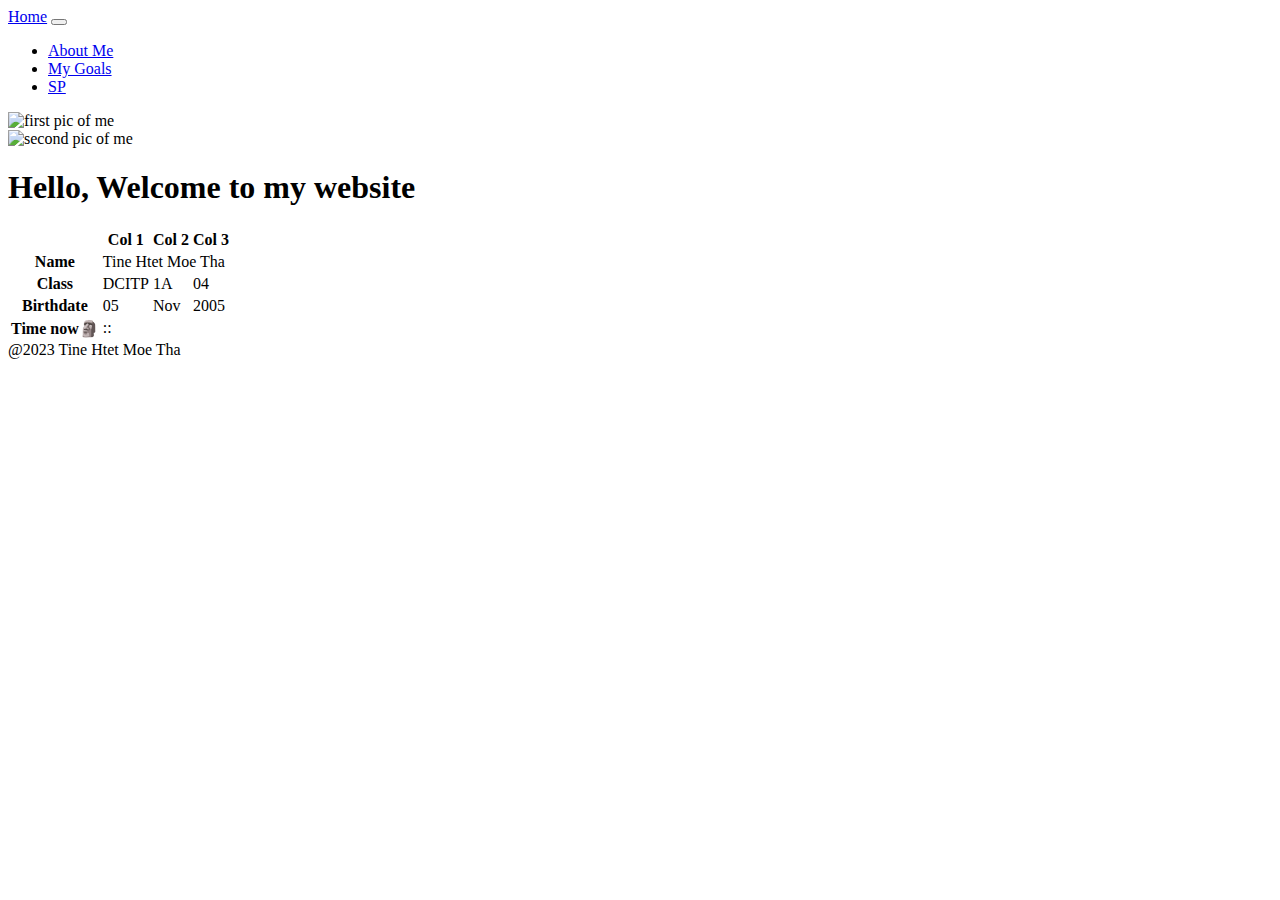
==== index.html @ 43510277 "Add files via upload" ====
<!DOCTYPE html>
<html lang="en">
<head>
    <meta charset="UTF-8">
    <meta name="viewport" content="width=device-width, initial-scale=1.0">
    <title>My Website</title>
    <link href="https://cdn.jsdelivr.net/npm/bootstrap@5.3.0/dist/css/bootstrap.min.css" rel="stylesheet" integrity="sha384-9ndCyUaIbzAi2FUVXJi0CjmCapSmO7SnpJef0486qhLnuZ2cdeRhO02iuK6FUUVM" crossorigin="anonymous">
    <script src="https://cdn.jsdelivr.net/npm/bootstrap@5.3.0/dist/js/bootstrap.bundle.min.js" integrity="sha384-geWF76RCwLtnZ8qwWowPQNguL3RmwHVBC9FhGdlKrxdiJJigb/j/68SIy3Te4Bkz" crossorigin="anonymous"></script>
    <link href="./CSS/index.css" rel="stylesheet">
</head>
<body>
    <nav id="navbar" class="navbar navbar-expand-lg navbar-light bg-light sticky-top">
        <div class="container-fluid">
            <a class="navbar-brand fs-3 fw-bold" href="./index.html">Home</a>
            <button class="navbar-toggler" type="button" data-bs-toggle="collapse" data-bs-target="#navbarNav" aria-controls="navbarNav" aria-expanded="false" aria-label="Toggle navigation">
                <span class="navbar-toggler-icon"></span>
            </button>
            <div class="collapse navbar-collapse" id="navbarNav">
                <ul class="navbar-nav">
                    <li class="nav-item">
                        <a class="nav-link fs-3 fw-bold" href="./HTML/page2.html">About Me</a>
                    </li>
                    <li class="nav-item">
                        <a class="nav-link fs-3 fw-bold" href="./HTML/page3.html">My Goals</a>
                    </li>
                    <li class="nav-item">
                        <a class="nav-link fs-3 fw-bold" href="./HTML/page4.html">SP</a>
                    </li>
                </ul>
            </div>
        </div>
    </nav>
    <div class="secondsection border-top">
        <section class="mesection">
            <div class="flip-card float-start">
                <div class="flip-card-inner">
                <div class="flip-card-front">
                    <img class="mepic" src="./Images/IndexPage/mepic.jpg" alt="first pic of me">
                </div>
                <div class="flip-card-back">
                    <img class="mepic" src="./Images/IndexPage/picofme.jpg" alt="second pic of me">
                </div>
            </div>
        </section>
        <h1 class="fw-semibold pt-5">Hello, Welcome to my website</h1>
    </div>
    <div class="bootstraptable">
        <table class="table table-striped">
            <thead>
                <tr>
                    <th scope="col"></th>
                    <th scope="col">Col 1</th>
                    <th scope="col">Col 2</th>
                    <th scope="col">Col 3</th>
                </tr>
            </thead>
            <tbody>
                <tr>
                    <th scope="row">Name</th>
                    <td colspan="4">Tine Htet Moe Tha</td>
                </tr>
                <tr>
                    <th scope="row">Class</th>
                    <td>DCITP</td>
                    <td>1A</td>
                    <td>04</td>
                </tr>
                <tr>
                    <th scope="row">Birthdate</th>
                    <td>05</td>
                    <td>Nov</td>
                    <td>2005</td>
                </tr>
                <tr>
                    <th scope="row">Time now&#128511;</th>
                    <td colspan="4"><span id="hour"></span>:<span id="minute"></span>:<span id="second"></span></td>
                </tr>
            </tbody>
        </table>
    </div>
    </div>
    <footer class="text-center fw-semibold">@2023 Tine Htet Moe Tha</footer>
    <script src="./JS/page1.js"></script>
</body>
</html>
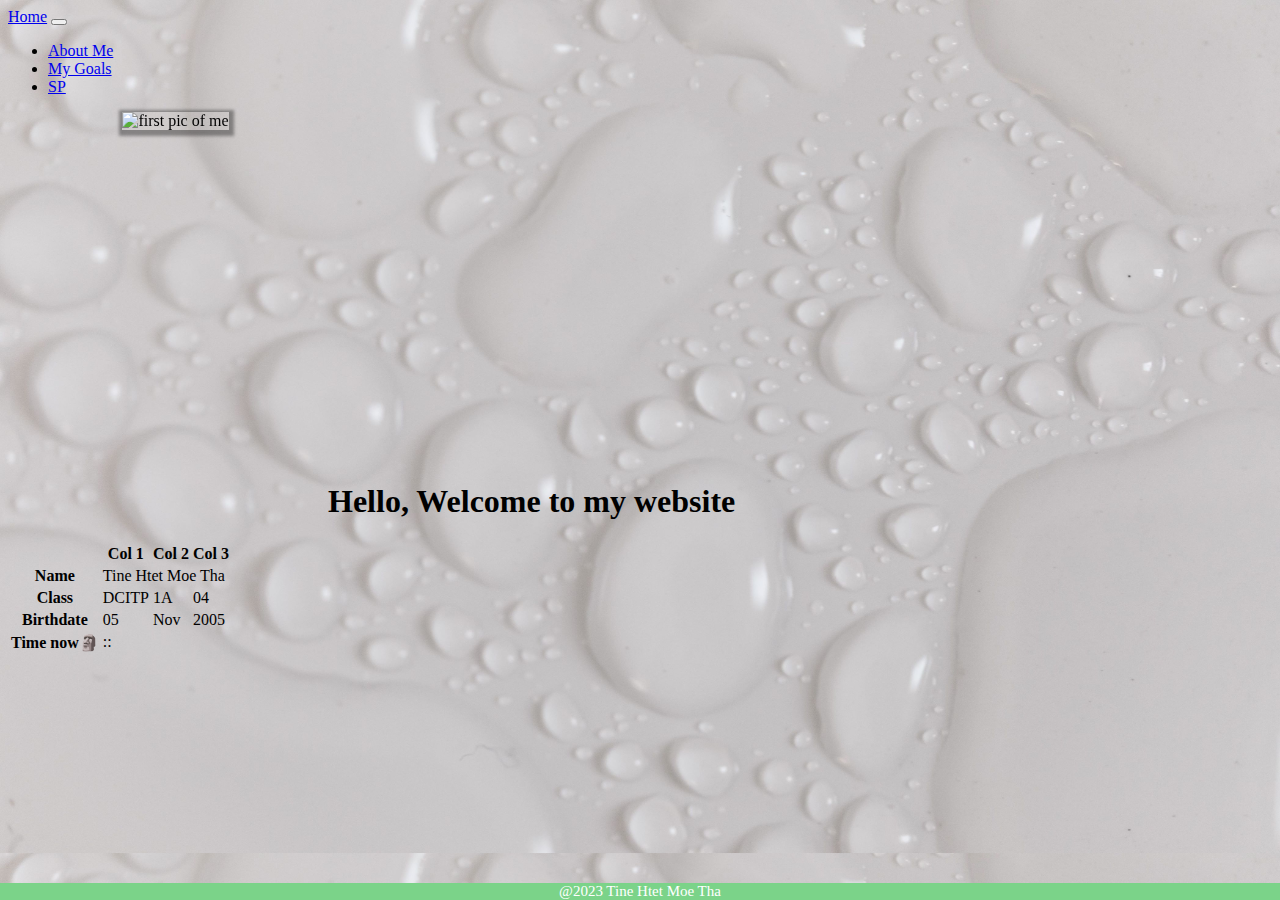
==== commit 1caa79ab: "Update index.html" ====
--- a/index.html
+++ b/index.html
@@ -6,7 +6,7 @@
     <title>My Website</title>
     <link href="https://cdn.jsdelivr.net/npm/bootstrap@5.3.0/dist/css/bootstrap.min.css" rel="stylesheet" integrity="sha384-9ndCyUaIbzAi2FUVXJi0CjmCapSmO7SnpJef0486qhLnuZ2cdeRhO02iuK6FUUVM" crossorigin="anonymous">
     <script src="https://cdn.jsdelivr.net/npm/bootstrap@5.3.0/dist/js/bootstrap.bundle.min.js" integrity="sha384-geWF76RCwLtnZ8qwWowPQNguL3RmwHVBC9FhGdlKrxdiJJigb/j/68SIy3Te4Bkz" crossorigin="anonymous"></script>
-    <link href="./CSS/index.css" rel="stylesheet">
+    <link href="./index.css" rel="stylesheet">
 </head>
 <body>
     <nav id="navbar" class="navbar navbar-expand-lg navbar-light bg-light sticky-top">
@@ -18,13 +18,13 @@
             <div class="collapse navbar-collapse" id="navbarNav">
                 <ul class="navbar-nav">
                     <li class="nav-item">
-                        <a class="nav-link fs-3 fw-bold" href="./HTML/page2.html">About Me</a>
+                        <a class="nav-link fs-3 fw-bold" href="./page2.html">About Me</a>
                     </li>
                     <li class="nav-item">
-                        <a class="nav-link fs-3 fw-bold" href="./HTML/page3.html">My Goals</a>
+                        <a class="nav-link fs-3 fw-bold" href="./page3.html">My Goals</a>
                     </li>
                     <li class="nav-item">
-                        <a class="nav-link fs-3 fw-bold" href="./HTML/page4.html">SP</a>
+                        <a class="nav-link fs-3 fw-bold" href="./page4.html">SP</a>
                     </li>
                 </ul>
             </div>
@@ -82,4 +82,4 @@
     <footer class="text-center fw-semibold">@2023 Tine Htet Moe Tha</footer>
     <script src="./JS/page1.js"></script>
 </body>
-</html>+</html>
--- a/index.css
+++ b/index.css
@@ -0,0 +1,80 @@
+body{
+    background-image: url(../Background_Images/background_pic1.jpg); /*background image downloaded from pexels*/
+    background-size: cover;
+}
+body, html{
+    overflow-x: hidden;
+}
+#navbar{
+    position: sticky;
+}
+@media (max-width: 391px) {
+    .mesection {
+      margin-top: 20px; /* Add some spacing between flip card and h1 */
+    }
+    h1 {
+      font-size: medium;
+      margin-right: 200px;
+    }
+  }
+.mesection{
+    padding:0px 100% 0px 40px;
+}
+.mepic{
+    height: 350px;
+    width: 255px;
+    box-shadow: 1px 2px 3px 4px rgba(20,20,20,0.4);
+}
+/* The flip card container - set the width and height*/
+.flip-card {
+    margin-top: 10px;
+    width: 255px;
+    height: 350px;
+    perspective: 1000px; /* Remove this if you don't want the 3D effect */
+    position: relative;
+    z-index: 1;
+}
+/* This container is needed to position the front and back side */
+.flip-card-inner {
+    width: 255px;
+    height: 350px;
+    text-align: center;
+    transition: transform 0.8s;
+    transform-style: preserve-3d;
+    margin-top: 10px;
+}
+/* Do an horizontal flip when you move the mouse over the flip box container */
+.flip-card:hover .flip-card-inner {
+    transform: rotateY(180deg);
+}
+/* Position the front and back side */
+.flip-card-front, .flip-card-back {
+    position: absolute;
+    width: 255px;
+    height: 350px;
+    -webkit-backface-visibility: hidden; /* Safari */
+    backface-visibility: hidden;
+}
+/* Style the front side (fallback if image is missing) */
+.flip-card-front {
+    color: black;
+}
+/* Style the back side */
+.flip-card-back {
+    color: white;
+    transform: rotateY(180deg);
+} 
+h1{
+    padding: 0px 30px 0px 320px;
+}
+footer{
+    text-align: center;
+    bottom: 0;
+    background-color: #7BD389;
+    color: white;
+    font-size: 15px;
+    position: fixed;
+    left: 0;
+    bottom: 0;
+    width: 100%;
+}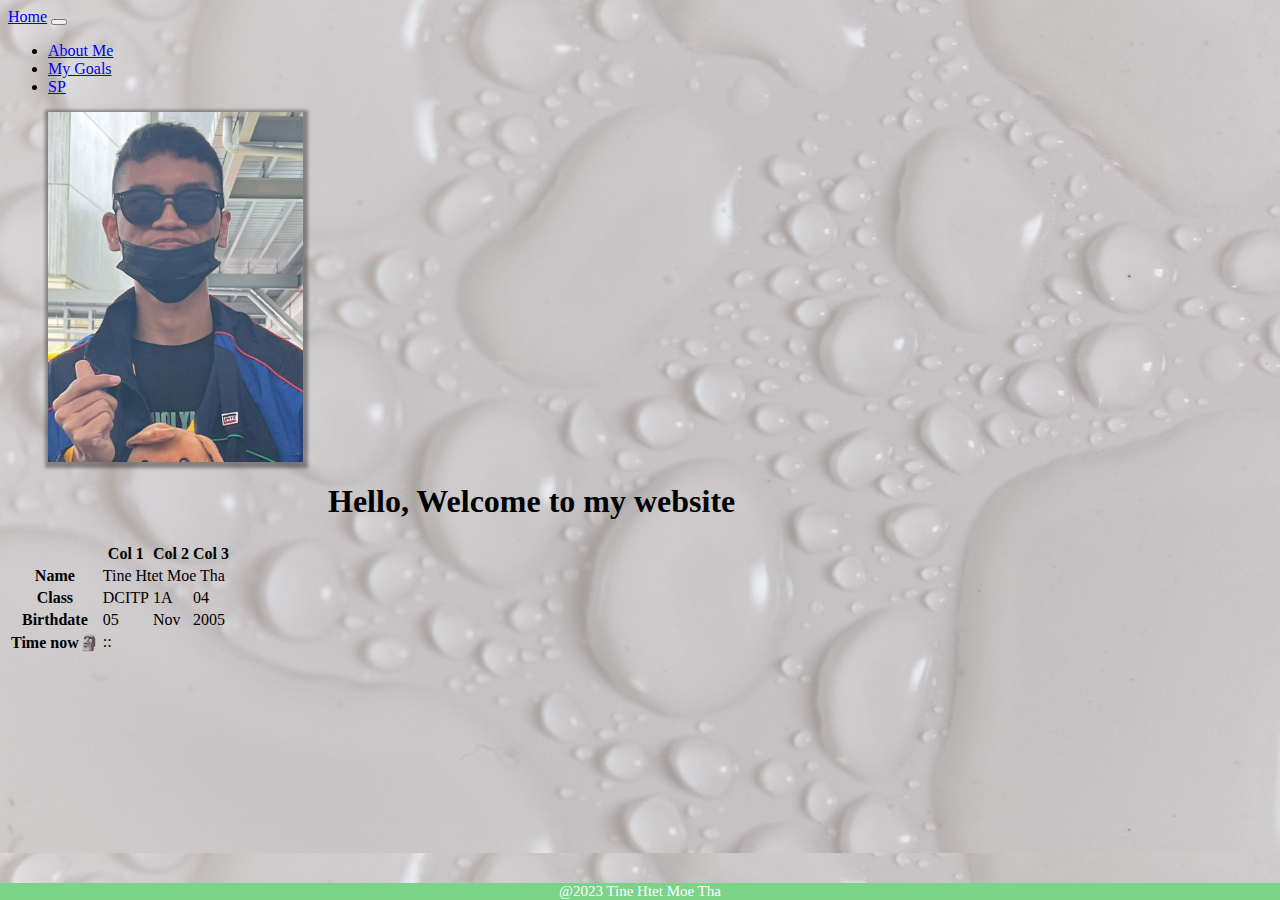
==== commit a911d9bd: "Update index.html" ====
--- a/index.html
+++ b/index.html
@@ -6,7 +6,7 @@
     <title>My Website</title>
     <link href="https://cdn.jsdelivr.net/npm/bootstrap@5.3.0/dist/css/bootstrap.min.css" rel="stylesheet" integrity="sha384-9ndCyUaIbzAi2FUVXJi0CjmCapSmO7SnpJef0486qhLnuZ2cdeRhO02iuK6FUUVM" crossorigin="anonymous">
     <script src="https://cdn.jsdelivr.net/npm/bootstrap@5.3.0/dist/js/bootstrap.bundle.min.js" integrity="sha384-geWF76RCwLtnZ8qwWowPQNguL3RmwHVBC9FhGdlKrxdiJJigb/j/68SIy3Te4Bkz" crossorigin="anonymous"></script>
-    <link href="./index.css" rel="stylesheet">
+    <link href="index.css" rel="stylesheet">
 </head>
 <body>
     <nav id="navbar" class="navbar navbar-expand-lg navbar-light bg-light sticky-top">
@@ -18,13 +18,13 @@
             <div class="collapse navbar-collapse" id="navbarNav">
                 <ul class="navbar-nav">
                     <li class="nav-item">
-                        <a class="nav-link fs-3 fw-bold" href="./page2.html">About Me</a>
+                        <a class="nav-link fs-3 fw-bold" href="page2.html">About Me</a>
                     </li>
                     <li class="nav-item">
-                        <a class="nav-link fs-3 fw-bold" href="./page3.html">My Goals</a>
+                        <a class="nav-link fs-3 fw-bold" href="page3.html">My Goals</a>
                     </li>
                     <li class="nav-item">
-                        <a class="nav-link fs-3 fw-bold" href="./page4.html">SP</a>
+                        <a class="nav-link fs-3 fw-bold" href="page4.html">SP</a>
                     </li>
                 </ul>
             </div>
@@ -35,10 +35,10 @@
             <div class="flip-card float-start">
                 <div class="flip-card-inner">
                 <div class="flip-card-front">
-                    <img class="mepic" src="./Images/IndexPage/mepic.jpg" alt="first pic of me">
+                    <img class="mepic" src="/IndexPage/mepic.jpg" alt="first pic of me">
                 </div>
                 <div class="flip-card-back">
-                    <img class="mepic" src="./Images/IndexPage/picofme.jpg" alt="second pic of me">
+                    <img class="mepic" src="/IndexPage/picofme.jpg" alt="second pic of me">
                 </div>
             </div>
         </section>
--- a/index.css
+++ b/index.css
@@ -1,5 +1,5 @@
 body{
-    background-image: url(../Background_Images/background_pic1.jpg); /*background image downloaded from pexels*/
+    background-image: url(./Background_Images/background_pic1.jpg); /*background image downloaded from pexels*/
     background-size: cover;
 }
 body, html{
@@ -77,4 +77,4 @@
     left: 0;
     bottom: 0;
     width: 100%;
-}+}
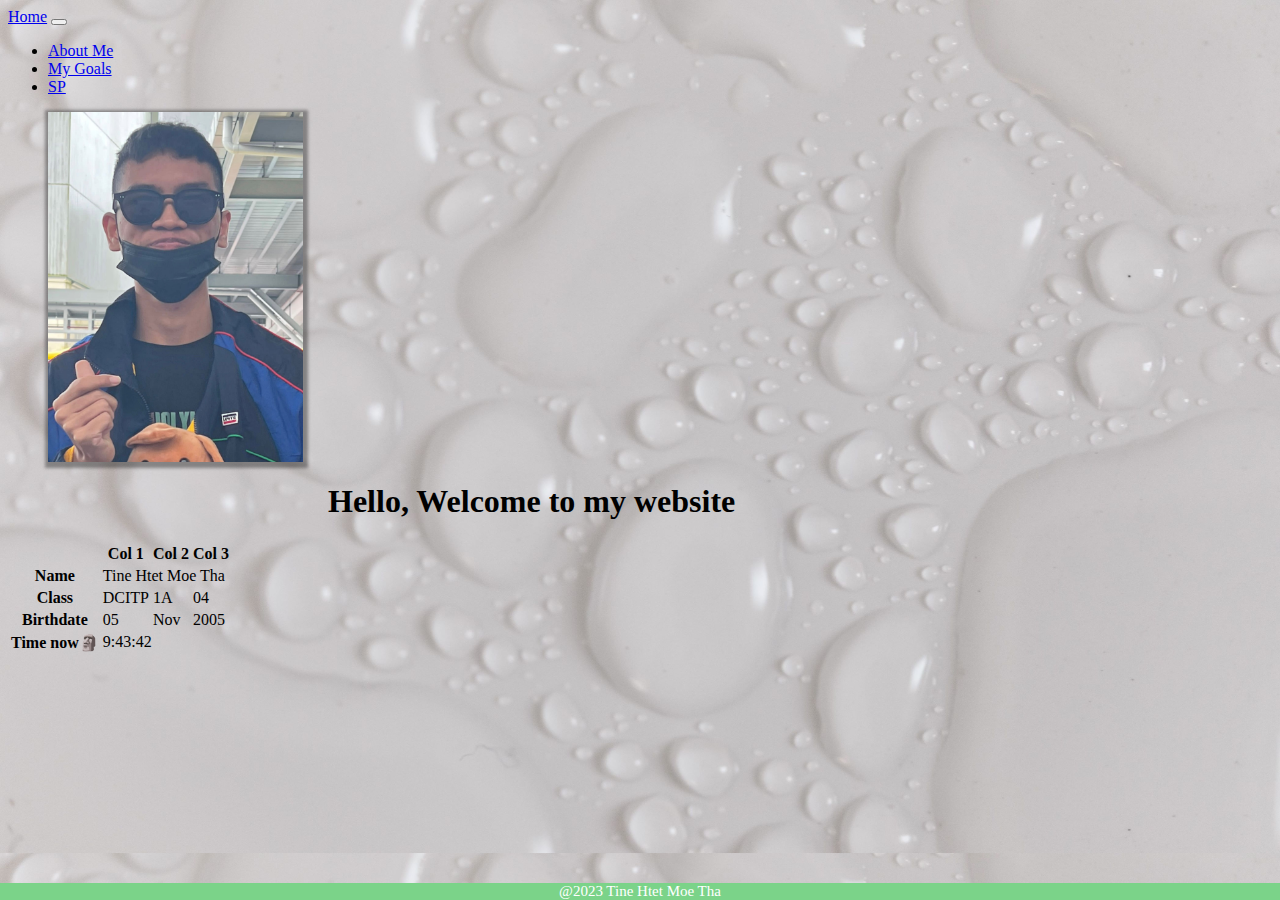
==== commit 41836d31: "Update index.html" ====
--- a/index.html
+++ b/index.html
@@ -11,7 +11,7 @@
 <body>
     <nav id="navbar" class="navbar navbar-expand-lg navbar-light bg-light sticky-top">
         <div class="container-fluid">
-            <a class="navbar-brand fs-3 fw-bold" href="./index.html">Home</a>
+            <a class="navbar-brand fs-3 fw-bold" href="index.html">Home</a>
             <button class="navbar-toggler" type="button" data-bs-toggle="collapse" data-bs-target="#navbarNav" aria-controls="navbarNav" aria-expanded="false" aria-label="Toggle navigation">
                 <span class="navbar-toggler-icon"></span>
             </button>
@@ -35,10 +35,10 @@
             <div class="flip-card float-start">
                 <div class="flip-card-inner">
                 <div class="flip-card-front">
-                    <img class="mepic" src="/IndexPage/mepic.jpg" alt="first pic of me">
+                    <img class="mepic" src="IndexPage/mepic.jpg" alt="first pic of me">
                 </div>
                 <div class="flip-card-back">
-                    <img class="mepic" src="/IndexPage/picofme.jpg" alt="second pic of me">
+                    <img class="mepic" src="IndexPage/picofme.jpg" alt="second pic of me">
                 </div>
             </div>
         </section>
@@ -80,6 +80,6 @@
     </div>
     </div>
     <footer class="text-center fw-semibold">@2023 Tine Htet Moe Tha</footer>
-    <script src="./JS/page1.js"></script>
+    <script src="page1.js"></script>
 </body>
 </html>
